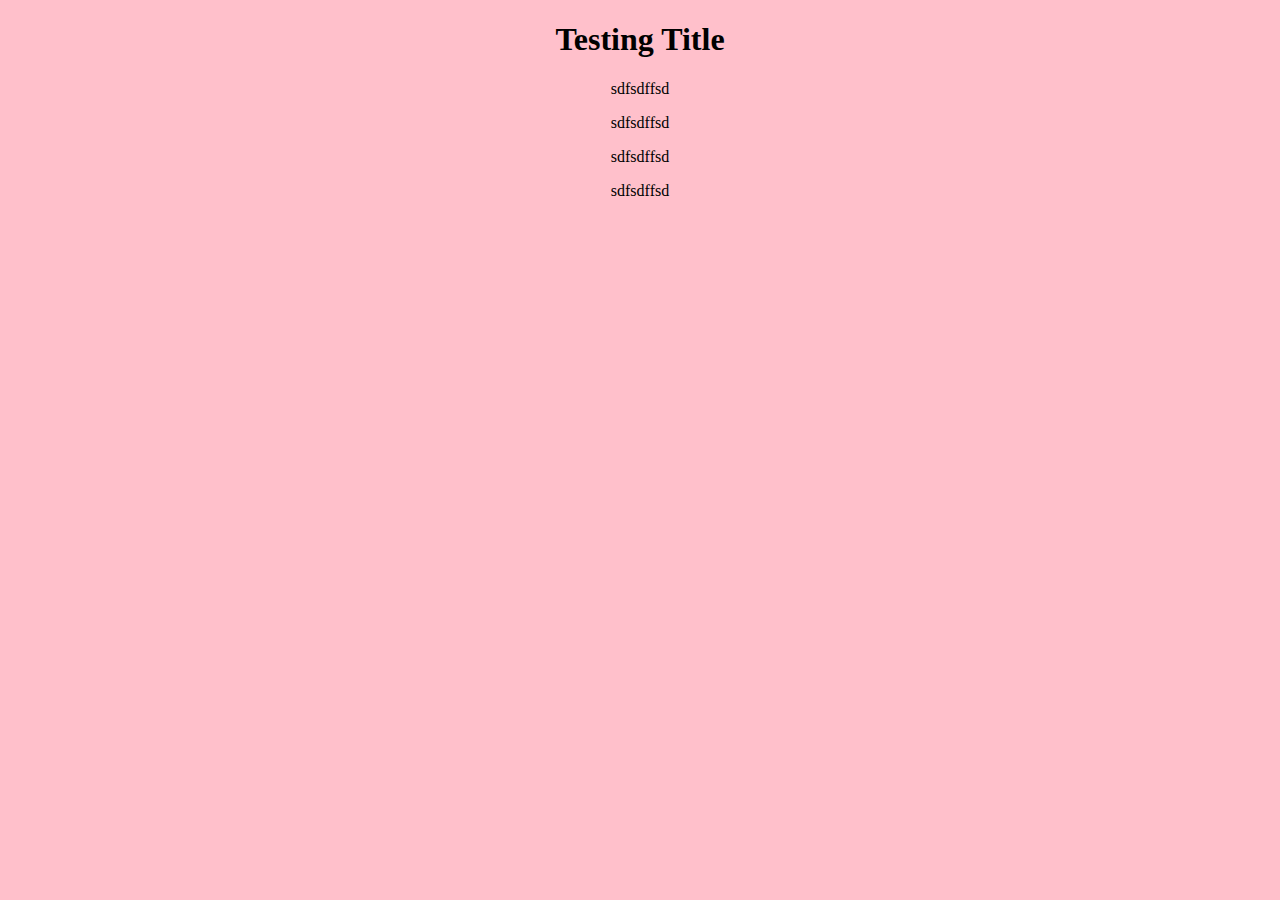
==== index.html @ b993fa69 "creating new html page" ====
<!DOCTYPE html>
<html>
<head>
	<meta charset="utf-8">
	<meta name="viewport" content="width=device-width, initial-scale=1">
	<title>Testing title</title>
	<link rel="stylesheet" type="text/css" href="styles.css">
</head>
<body>

	<h1>Testing Title</h1>

	<a href="/content.html"> </a>

	<p>sdfsdffsd</p>
	<p>sdfsdffsd</p>
	<p>sdfsdffsd</p>
	<p>sdfsdffsd</p>

</body>
</html>
---- styles.css ----
body {
	margin: 0;
	background: pink;
	text-align: center;
	
}
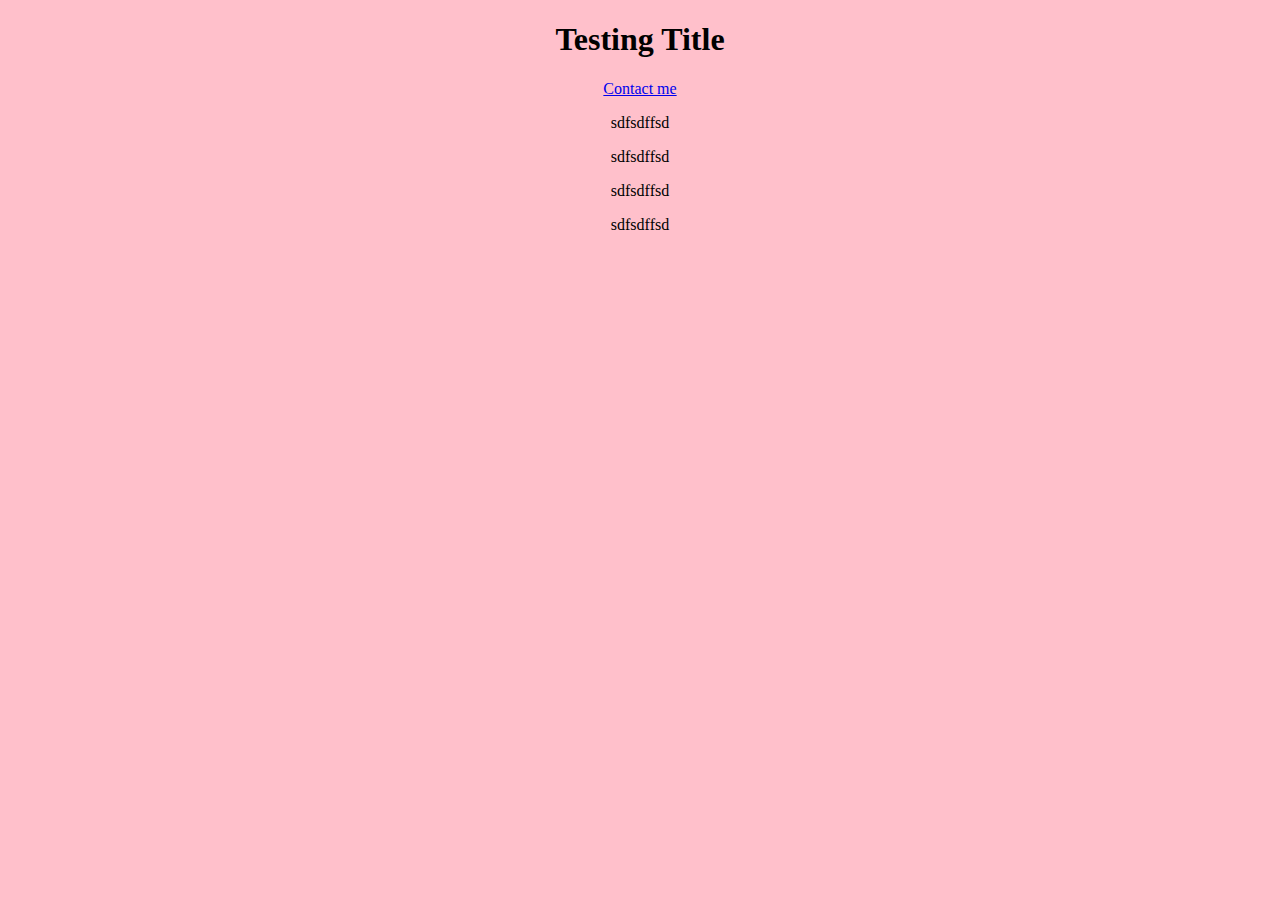
==== commit e9d182e9: "Update index.html" ====
--- a/index.html
+++ b/index.html
@@ -10,7 +10,7 @@
 
 	<h1>Testing Title</h1>
 
-	<a href="/content.html"> </a>
+	<a href="content.html"> Contact me </a>
 
 	<p>sdfsdffsd</p>
 	<p>sdfsdffsd</p>
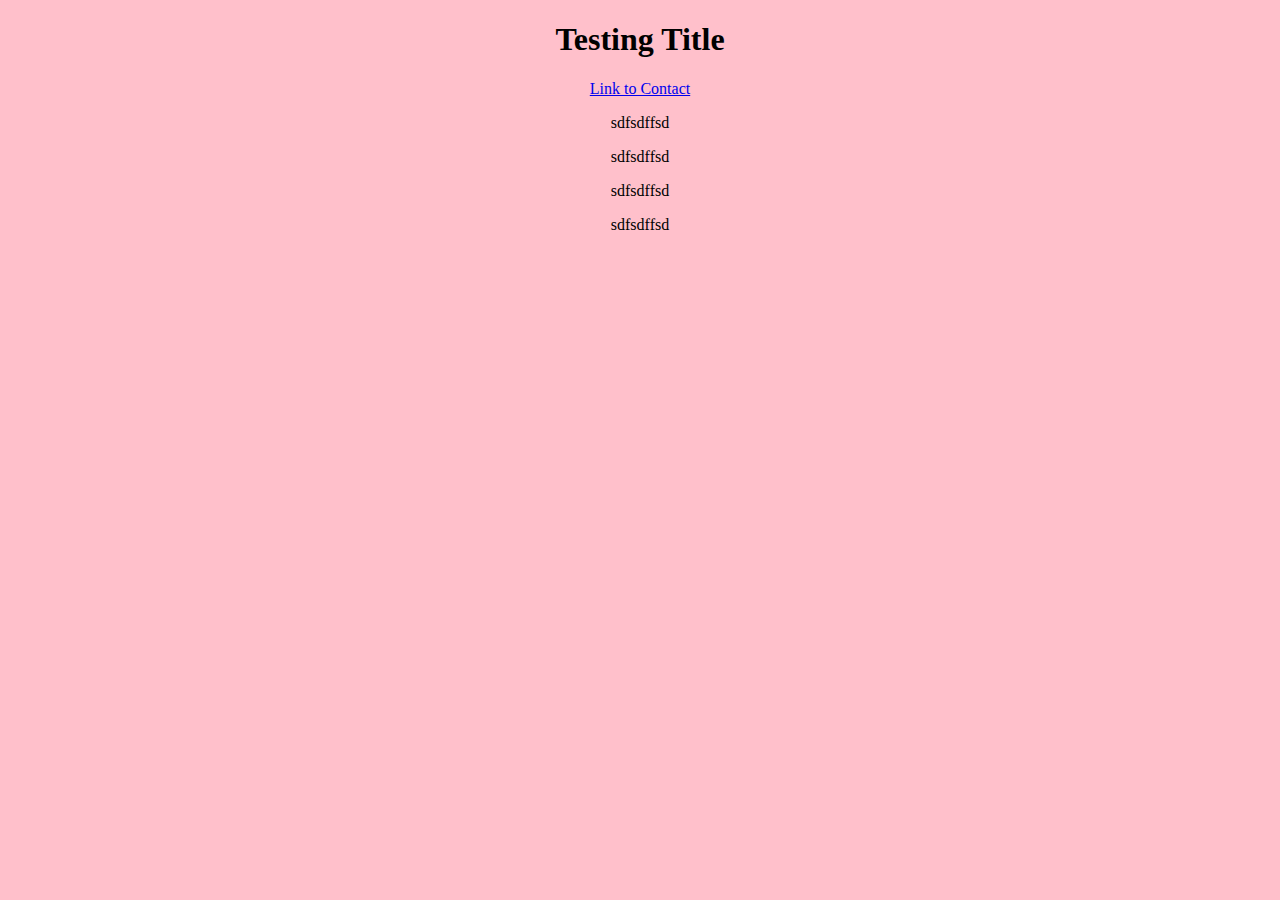
==== commit b1ad3595: "Update index.html" ====
--- a/index.html
+++ b/index.html
@@ -10,7 +10,7 @@
 
 	<h1>Testing Title</h1>
 
-	<a href="content.html"> Contact me </a>
+	<a href="contact.html"> Link to Contact</a>
 
 	<p>sdfsdffsd</p>
 	<p>sdfsdffsd</p>
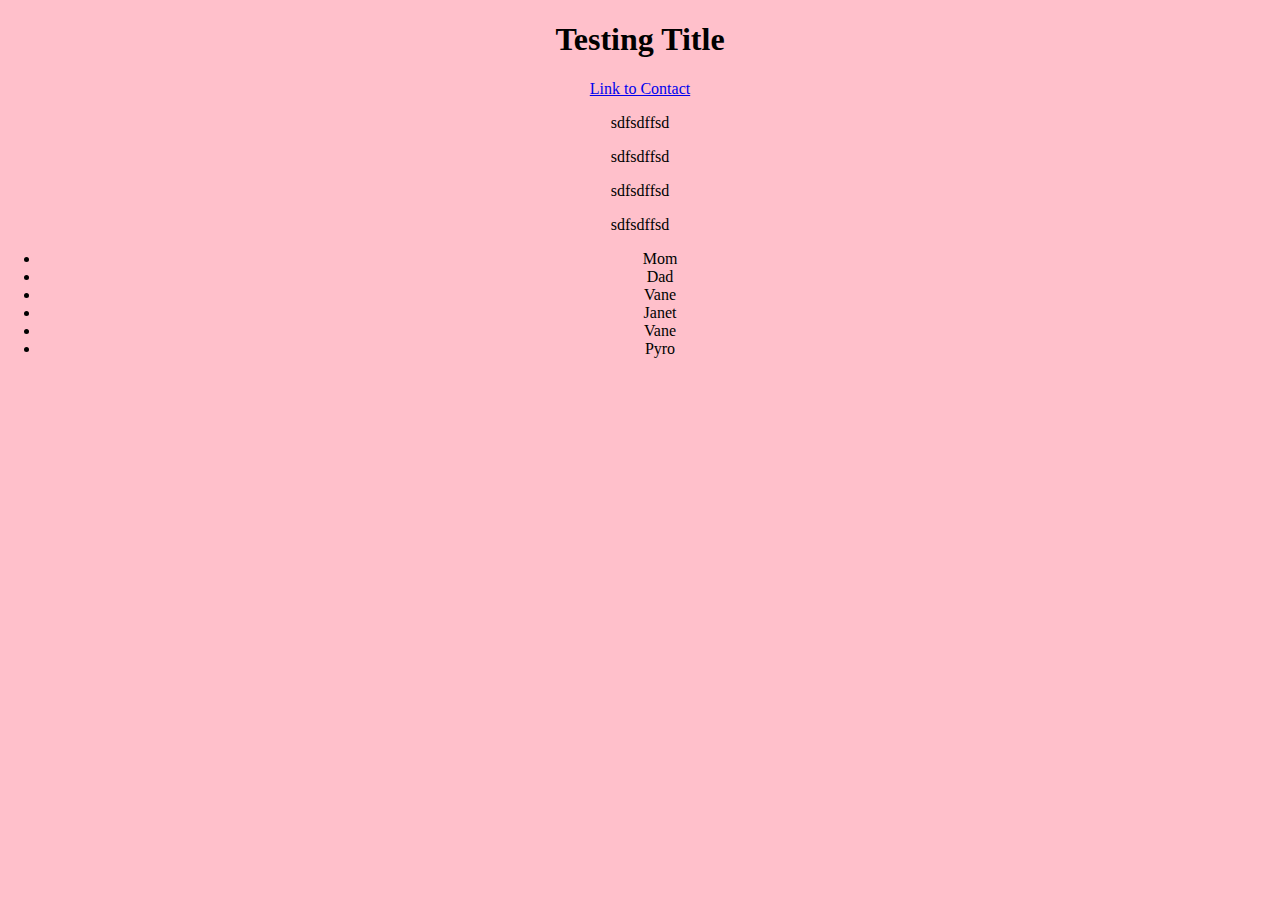
==== commit c9746f95: "Update index.html" ====
--- a/index.html
+++ b/index.html
@@ -17,5 +17,18 @@
 	<p>sdfsdffsd</p>
 	<p>sdfsdffsd</p>
 
+	<ul>
+		
+		<li>Mom</li>
+		<li>Dad</li>
+		<li>Vane</li>
+		<li>Janet</li>
+		<li>Vane</li>
+		<li>Pyro</li>
+
+	</ul>
+
+
+
 </body>
 </html>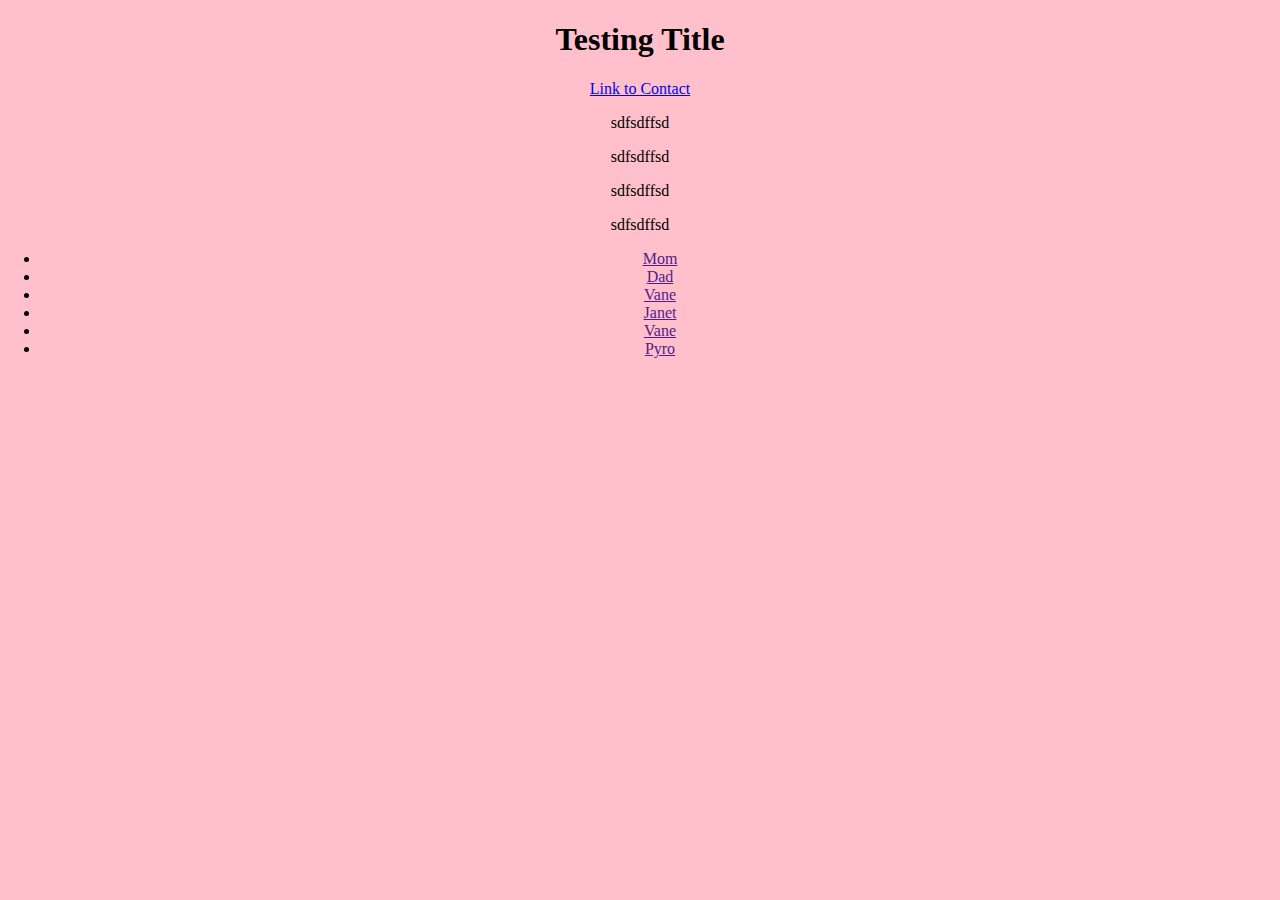
==== commit 12bfe576: "Update index.html" ====
--- a/index.html
+++ b/index.html
@@ -19,12 +19,12 @@
 
 	<ul>
 		
-		<li>Mom</li>
-		<li>Dad</li>
-		<li>Vane</li>
-		<li>Janet</li>
-		<li>Vane</li>
-		<li>Pyro</li>
+		<li><a href="">Mom</a></li>
+		<li><a href="">Dad</li>
+		<li><a href="">Vane</li>
+		<li><a href="">Janet</li>
+		<li><a href="">Vane</li>
+		<li><a href="">Pyro</li>
 
 	</ul>
 
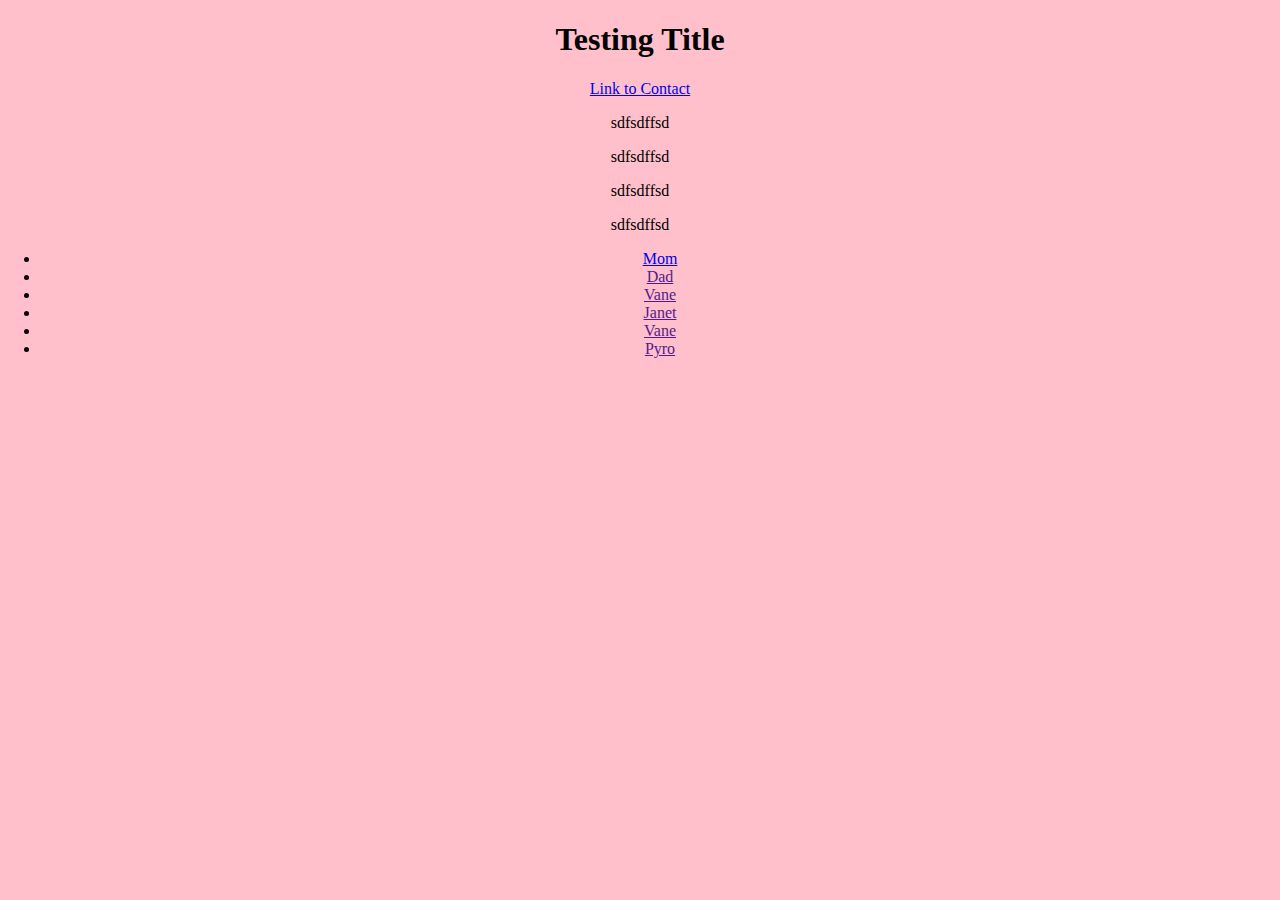
==== commit da3e173a: "Update index.html" ====
--- a/index.html
+++ b/index.html
@@ -19,12 +19,12 @@
 
 	<ul>
 		
-		<li><a href="">Mom</a></li>
-		<li><a href="">Dad</li>
-		<li><a href="">Vane</li>
-		<li><a href="">Janet</li>
-		<li><a href="">Vane</li>
-		<li><a href="">Pyro</li>
+		<li><a href="mom.html">Mom</a></li>
+		<li><a href="">Dad</a></li>
+		<li><a href="">Vane</a></li>
+		<li><a href="">Janet</a></li>
+		<li><a href="">Vane</a></li>
+		<li><a href="">Pyro</a></li>
 
 	</ul>
 
